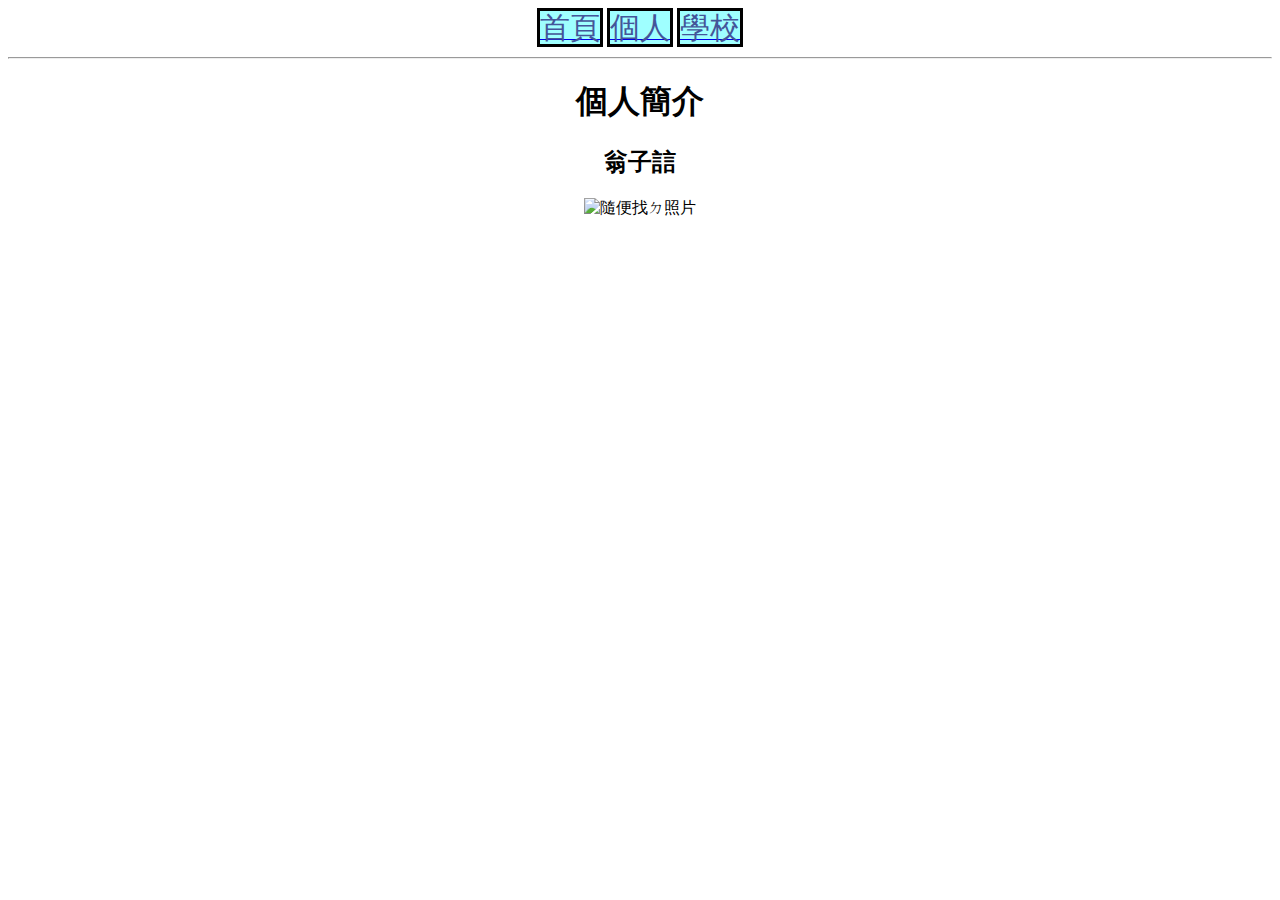
==== person.html @ 4513e2dd "Add files via upload" ====
<!DOCTYPE html>
<html>
  <head>
    <meta charest="UTF-8">
    <title>我的網站</title>
    <link rel="stylesheet" href="./style.css">
  </head>
  <body>
    <a href="index.html"><div class="btn">首頁</div></a>
    <a href="person.html"><div class="btn">個人</div></a>
    <a href="http://www.ncyu.edu.tw"><div class="btn">學校</div></a>
    <hr>
    <h1>個人簡介</h1>
    <h2>翁子誩</h2>
   <img src="./IMG/001.jpg" alt="隨便找ㄉ照片" width="150">
  </body>
</html>
---- style.css ----
body{
   text-align: center;
}
.btn{
  border: solid 3px black;
  width:100px;
  heigjt:100px;
  display:inline;
font-size:30px;
color:#445599;
background-color:#9fffff;
}
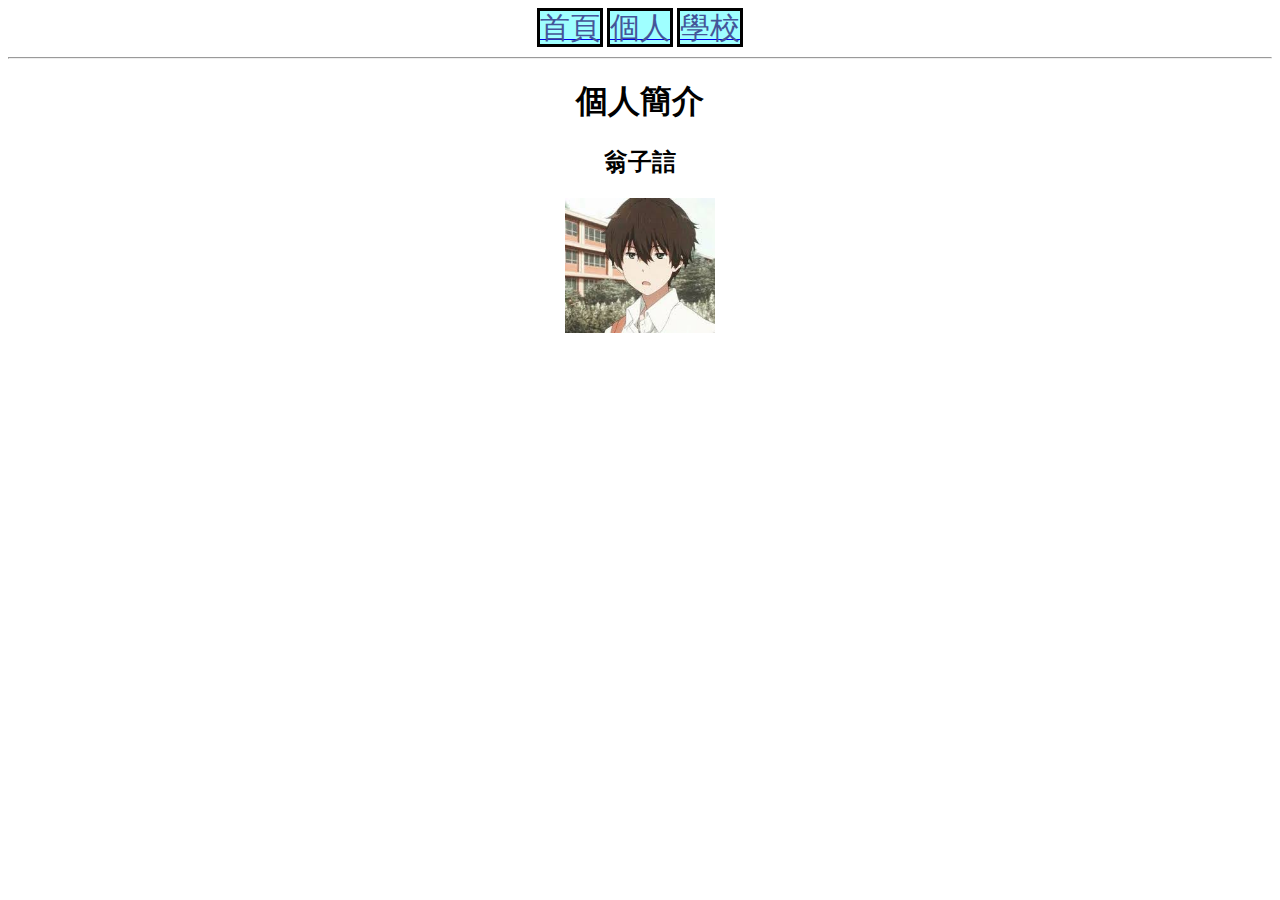
==== commit efadc3e5: "Update person.html" ====
--- a/person.html
+++ b/person.html
@@ -1,7 +1,7 @@
 <!DOCTYPE html>
 <html>
   <head>
-    <meta charest="UTF-8">
+    <meta charset="UTF-8">
     <title>我的網站</title>
     <link rel="stylesheet" href="./style.css">
   </head>
@@ -14,4 +14,4 @@
     <h2>翁子誩</h2>
    <img src="./IMG/001.jpg" alt="隨便找ㄉ照片" width="150">
   </body>
-</html>+</html>
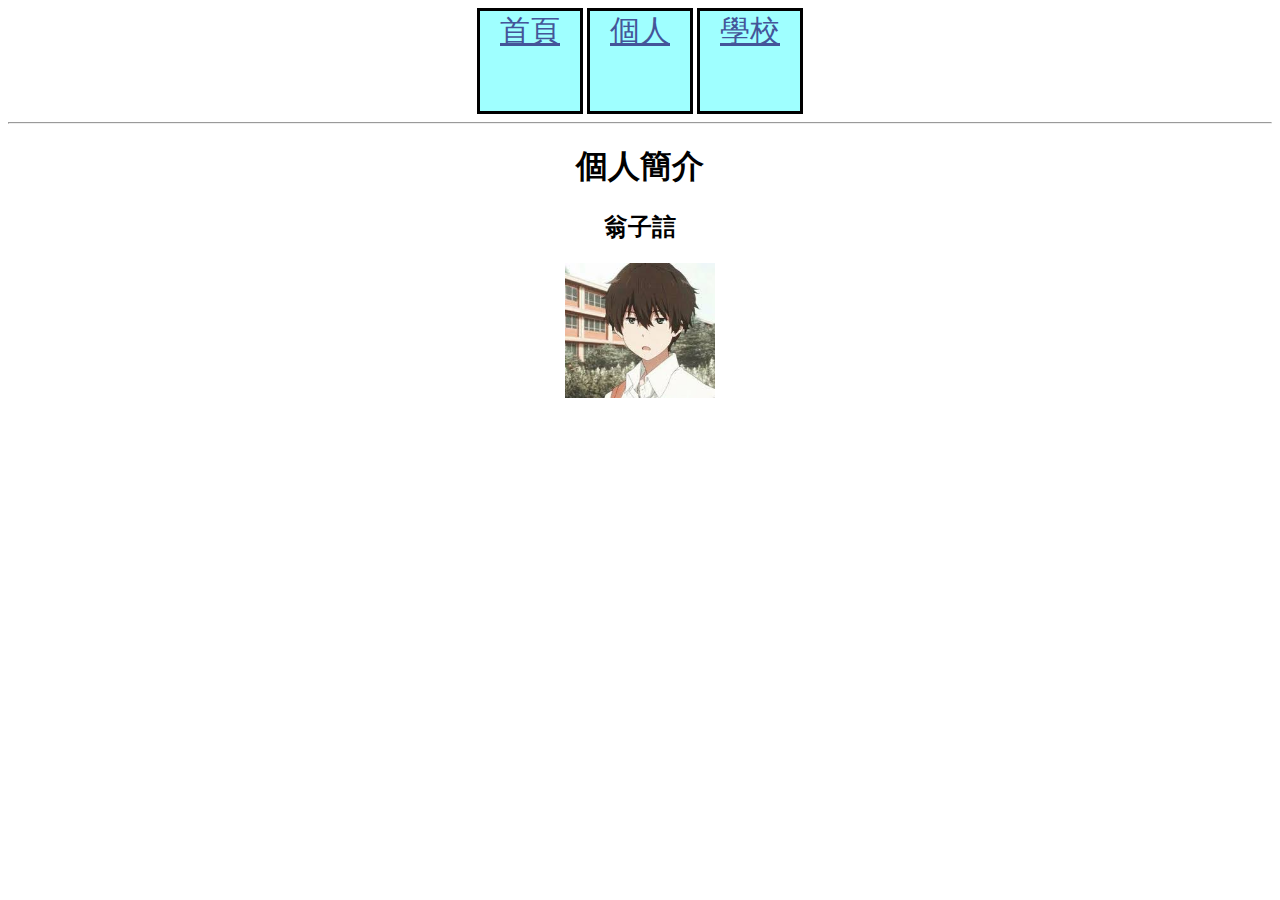
==== commit ad4b4204: "Update person.html" ====
--- a/person.html
+++ b/person.html
@@ -6,9 +6,10 @@
     <link rel="stylesheet" href="./style.css">
   </head>
   <body>
-    <a href="index.html"><div class="btn">首頁</div></a>
-    <a href="person.html"><div class="btn">個人</div></a>
-    <a href="http://www.ncyu.edu.tw"><div class="btn">學校</div></a>
+    <a href="index.html" class="btn">首頁</a>
+    <a href="person.html" class="btn">個人</a>
+    <a href="http://www.ncyu.edu.tw" class="btn">學校</a>
+
     <hr>
     <h1>個人簡介</h1>
     <h2>翁子誩</h2>
--- a/style.css
+++ b/style.css
@@ -4,9 +4,9 @@
 .btn{
   border: solid 3px black;
   width:100px;
-  heigjt:100px;
-  display:inline;
+  height:100px;
+  display:inline-block;
 font-size:30px;
 color:#445599;
 background-color:#9fffff;
-}+}
